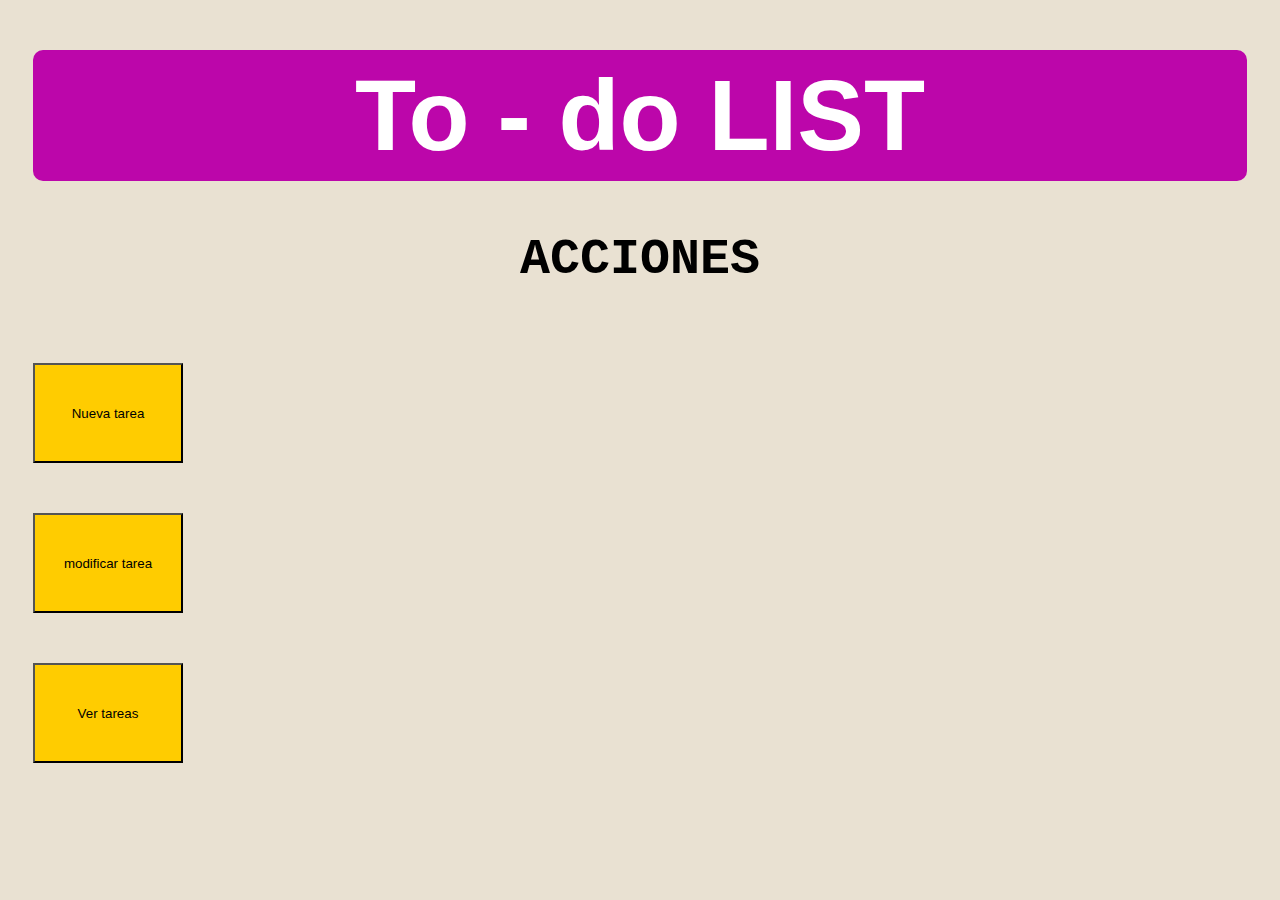
==== index/index.html @ 8469d50a "index and styles" ====
<!DOCTYPE html>
<html lang="es">

<head>
    <meta charset="UTF-8">
    <meta name="viewport" content="width=device-width, initial-scale=1.0">
    <title>TO-DO LIST</title>
    <link rel="stylesheet" href="/style/style_p1.css">
</head>
<body>

<h1 id="Titulo_App">To - do LIST</h1>
<p id="Titulo_tareas">
<b>ACCIONES</b>
</p>
<div class="Contenedor_buttons">
    <button id="N_tarea">Nueva tarea</button>
    <br>
    <button id="M_tarea">modificar tarea</button>
    <br>
    <button id="V_tarea">Ver tareas</button>
    <br>

</div>

<script>
    document.getElementById("N_tarea").addEventListener("click", function() {
        // La lógica para añadir una nueva tarea debe ir aquí
    });
    document.getElementById("M_tarea").addEventListener("click", function() {

    });
    document.getElementById("V_tarea").addEventListener("click", function(){

    });

</script>


</body>

</html>
---- style/style_p1.css ----
/*VARIBLES ESTRUCTURALES*/
body {
    background-color: rgb(233, 225, 210) ;
}
/* ID*/
#Titulo_App {
    /*posicion*/
    padding: 8px;
    margin: 25px;
    text-align: center; /* Centrar horizontalmente */
    margin-top: 50px; /* Ajusta el margen superior para centrar verticalmente */
    /* other styling */
    background-color: rgb(188, 6, 170);
    border-radius: 10px;
    font-family: Arial;
    color: rgb(255, 255, 255);
    transition:color 0.3s ease-in-out;
    font-size: 100px;
    animation: cambioColorLetra1 5s infinite;
}
@keyframes cambioColorLetra1 {
    0% {color:rgb(33, 244, 174)  }
    50% {color: #ffcc00; }
    100% {color: #00ffe1; }
}


#Titulo_tareas {
    /*posicion*/
    text-align: center;
    margin-top: 50px;
    /*otros estilos*/
    
    font-size: 50px;
    font-family: 'Courier New', Courier, monospace;

}


/* Reglas de estilo para el BOTON Nueva tarea */
#N_tarea/*BOTON*/ {
    /* posicion*/
    padding: 8px;
    margin: 25px;
    text-align: center;
    /*tamaño*/
    width: 150px;
    height: 100px;
    background-color: #ffcc00; /* Color de fondo inicial */
    transition: background-color 0.4s ease-in-out; /* Transición suave al cambiar el color */
    
    /* Aplicación de la animación al botón Nueva tarea */
    animation: cambioColor 3s infinite; /* Nombre de la animación, duración y repeticiones */
}
#M_tarea/*BOTON*/ {
    /* posicion*/
    padding: 8px;
    margin: 25px;
    text-align: center;
    /*tamaño*/
    width: 150px;
    height: 100px;
    background-color: #ffcc00; /* Color de fondo inicial */
    transition: background-color 0.4s ease-in-out; /* Transición suave al cambiar el color */
    
    /* Aplicación de la animación al botón Nueva tarea */
    animation: cambioColor 3s infinite; /* Nombre de la animación, duración y repeticiones */
}
#V_tarea/*BOTON*/ {
    /* posicion*/
    padding: 8px;
    margin: 25px;
    text-align: center;
    /*tamaño*/
    width: 150px;
    height: 100px;
    background-color: #ffcc00; /* Color de fondo inicial */
    transition: background-color 0.4s ease-in-out; /* Transición suave al cambiar el color */
    
    /* Aplicación de la animación al botón Nueva tarea */
    animation: cambioColor 3s infinite; /* Nombre de la animación, duración y repeticiones */
}

/* Definición de la animación cambioColor */
@keyframes cambioColor {
    0% { background-color: #ffcc00; }
    50% { background-color: rgb(188, 6, 170) }
    100% { background-color: #00ffe1; }
}


/*CLASS*/
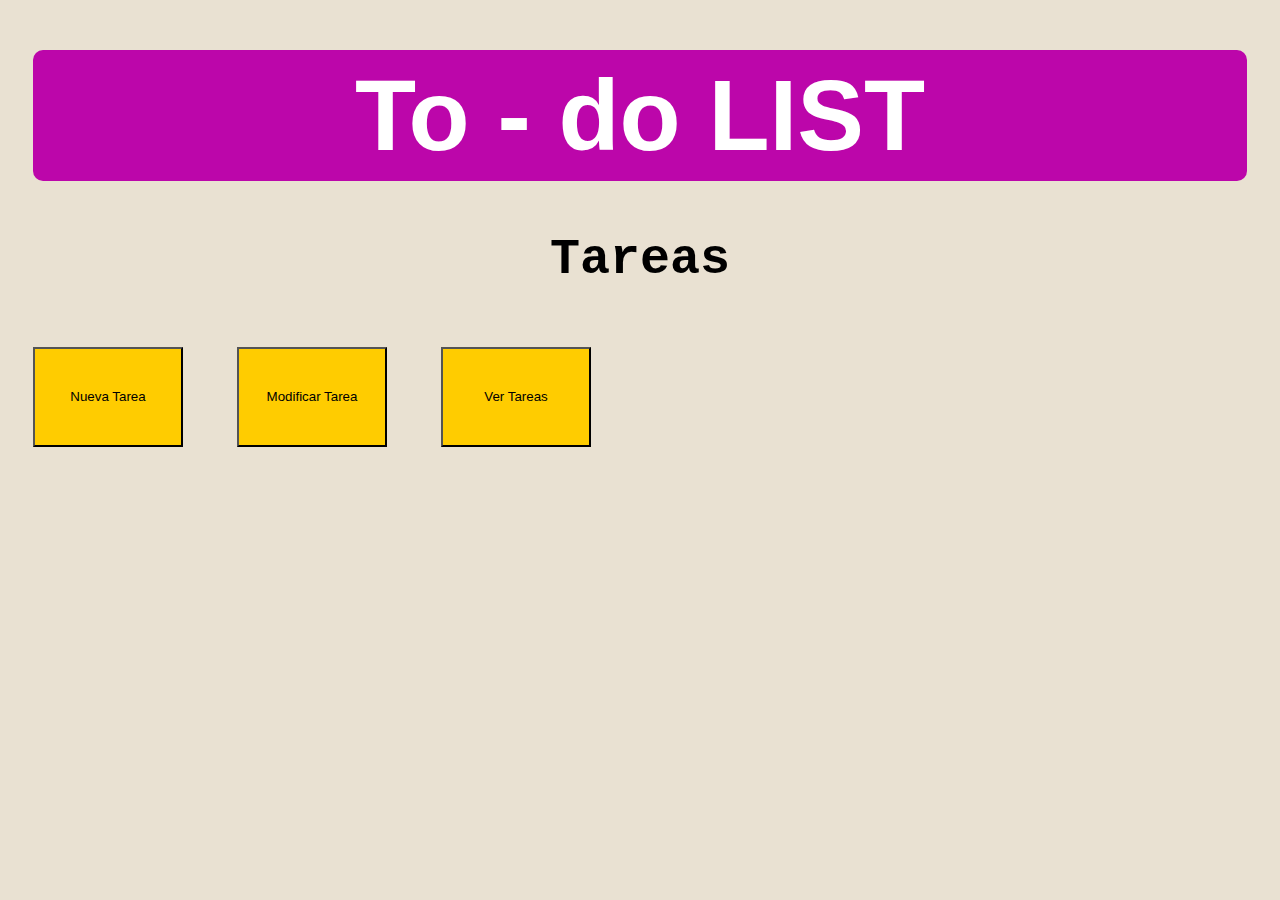
==== commit 4c40c0d6: "contenedor acciones Tareas y botones index.html" ====
--- a/index/index.html
+++ b/index/index.html
@@ -8,20 +8,19 @@
     <link rel="stylesheet" href="/style/style_p1.css">
 </head>
 <body>
+<div>
+<h1 id="Titulo_App">To - do LIST</h1>
+</div>
 
-<h1 id="Titulo_App">To - do LIST</h1>
-<p id="Titulo_tareas">
-<b>ACCIONES</b>
-</p>
-<div class="Contenedor_buttons">
-    <button id="N_tarea">Nueva tarea</button>
-    <br>
-    <button id="M_tarea">modificar tarea</button>
-    <br>
-    <button id="V_tarea">Ver tareas</button>
-    <br>
+<div id="contenedor_principal">
+    <h1 id="Titulo_tareas">Tareas</h1>
+    <div id="contenedor_botones">
+        <button class="boton" id="N_tarea">Nueva Tarea</button>
+        <button class="boton" id="M_tarea">Modificar Tarea</button>
+        <button class="boton" id="V_tarea">Ver Tareas</button>
+    </div>
+</div>
 
-</div>
 
 <script>
     document.getElementById("N_tarea").addEventListener("click", function() {
@@ -39,4 +38,4 @@
 
 </body>
 
-</html>+</html>
